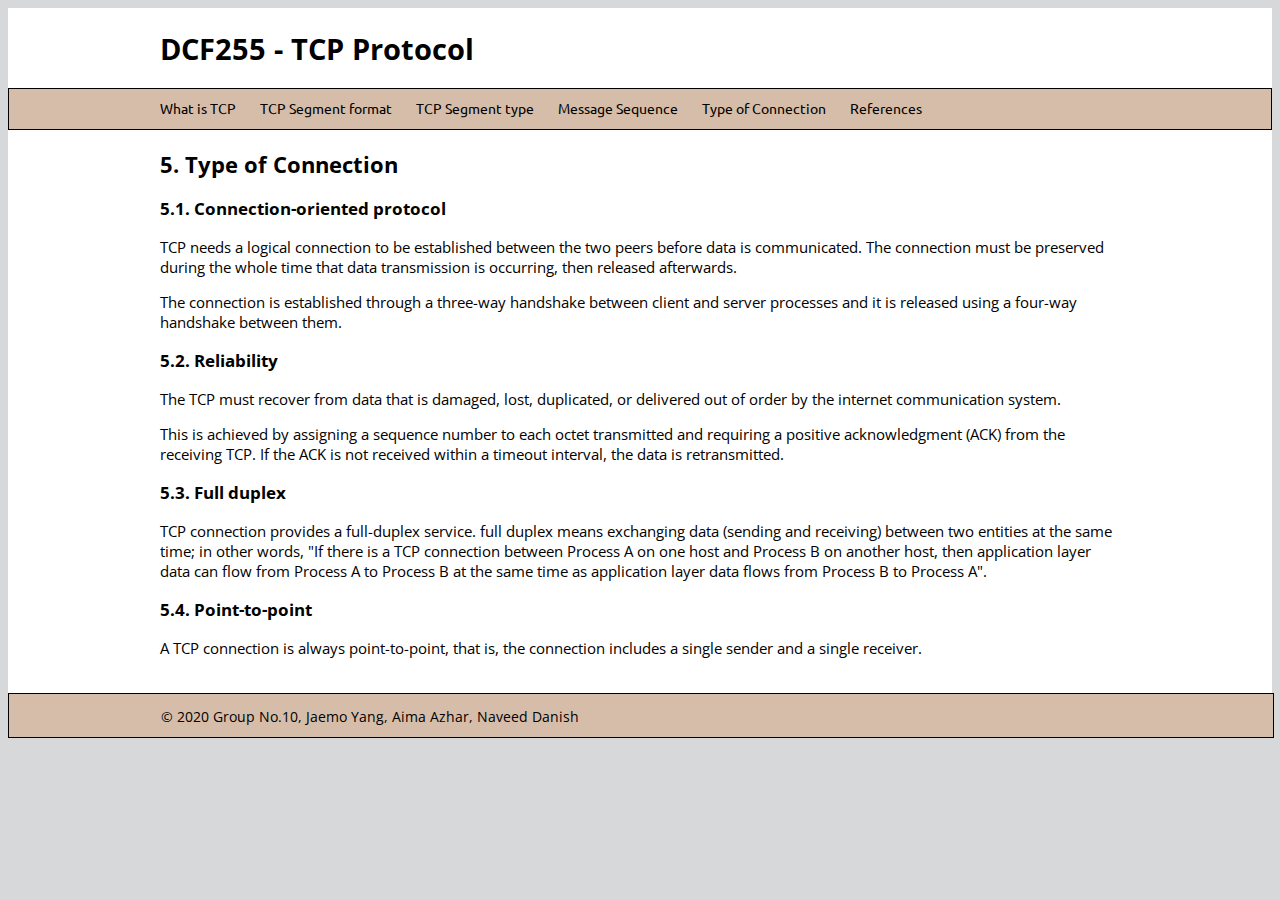
==== connection.html @ d346490e "first commit" ====
<!DOCTYPE html>
<html>
  <head>
    <title>Type of Connection</title>
    <meta charset="utf-8" />
    <link rel="stylesheet" href="css/dcf-theme.css" />
  </head>
  <body>
    <header>
      <div class="center">
        <h1>DCF255 - TCP Protocol</h1>
      </div>
    </header>

    <nav>
      <div class="center">
        <ul>
          <li><a href="index.html">What is TCP</a></li>
          <li><a href="format.html">TCP Segment format</a></li>
          <li><a href="type.html">TCP Segment type</a></li>
          <li><a href="sequence.html">Message Sequence</a></li>
          <li><a href="connection.html">Type of Connection</a></li>
          <li><a href="references.html">References</a></li>
        </ul>
      </div>
    </nav>

    <main>
      <section class="main center">
        <!-- Start your code here -->
        <h2>5. Type of Connection</h2>

        <article>
          <h3>5.1. Connection-oriented protocol</h3>
          <p>TCP needs a logical connection to be established between the two peers before data is communicated. The connection must be preserved during the whole time that data transmission is occurring, then released afterwards.</p>
          <p>The connection is established through a three-way handshake between client and server processes and it is released using a four-way handshake between them.</p>
        </article>

        <article>
          <h3>5.2. Reliability</h3>
          <p>The TCP must recover from data that is damaged, lost, duplicated, or delivered out of order by the internet communication system.</p>
          <p>This is achieved by assigning a sequence number to each octet transmitted and requiring a positive acknowledgment (ACK) from the receiving TCP. If the ACK is not received within a timeout interval, the data is retransmitted.</p>
        </article>
        
        <article>
          <h3>5.3. Full duplex</h3>
          <p>TCP connection provides a full-duplex service. full duplex means exchanging data (sending and receiving) between two entities at the same time; in other words, "If there is a TCP connection between Process A on one host and Process B on another host, then application layer data can flow from Process A to Process B at the same time as application layer data flows from Process B to Process A".</p>
        </article>

        <article>
          <h3>5.4. Point-to-point</h3>
          <p>A TCP connection is always point-to-point, that is, the connection includes a single sender and a single receiver.</p>
        </article>

        <br>

        <!-- End your code here  -->
      </section>
    </main>

    <footer>
      <div class="center">
        &copy; 2020 Group No.10, Jaemo Yang, Aima Azhar, Naveed Danish
      </div>
    </footer>
  </body>
</html>
---- css/dcf-theme.css ----
@import url('https://fonts.googleapis.com/css2?family=Open+Sans&display=swap');
@import url('https://fonts.googleapis.com/css?family=Ubuntu&display=swap');

html {
  background-color: #d3d5d6ee;
}

body {
  overflow-y: scroll;
  overflow-x: hidden;
  font-family: 'Open Sans', sans-serif;
  font-size: 11pt;
  background: #ffffff;
  color: #000000;
}

nav {
  height: 40px;
  background: #D6BDA9; 
  border: #000 solid 0.5px;
}

nav ul {
  list-style-image: none;
  list-style-position: outside;
  list-style-type: none;
  margin: 0 0 0 -12px;
  padding: 0px;
}

nav ul li {
  float: left;
}

nav ul li a {
  padding: 10px 12px 13px 12px;
  display: block;
  line-height: 40px;
  font: 95% Ubuntu, sans-serif;
  color: #000000;
  text-decoration: none;
}

nav ul li a:hover {
  color: #fff;
}

header {
  padding-top: 1px;
  margin-bottom: 15px;
}

footer {
  height: 30px;
  width: 100%;
  background: #D6BDA9;
  border: #000 solid 0.5px;
  color: #000;
  text-align: left;
  font-size: 95%;
  padding-top: 13px;
  vertical-align: middle;
}

.main {
  min-height: 460px;
}

.center {
  max-width: 960px;
  margin: 0 auto;
  padding-left: 20px;
  padding-right: 20px;
}


table {
  border-collapse: collapse;
}

table, th, td {
  border: 1.5px solid black;
  padding: 0.5rem;
}

figcaption {
  font-size: 11pt;
  font-weight: bold;
  text-align: center;
  padding: 0.5rem;
}

img {
  max-width: 95%;
  height: auto;
}
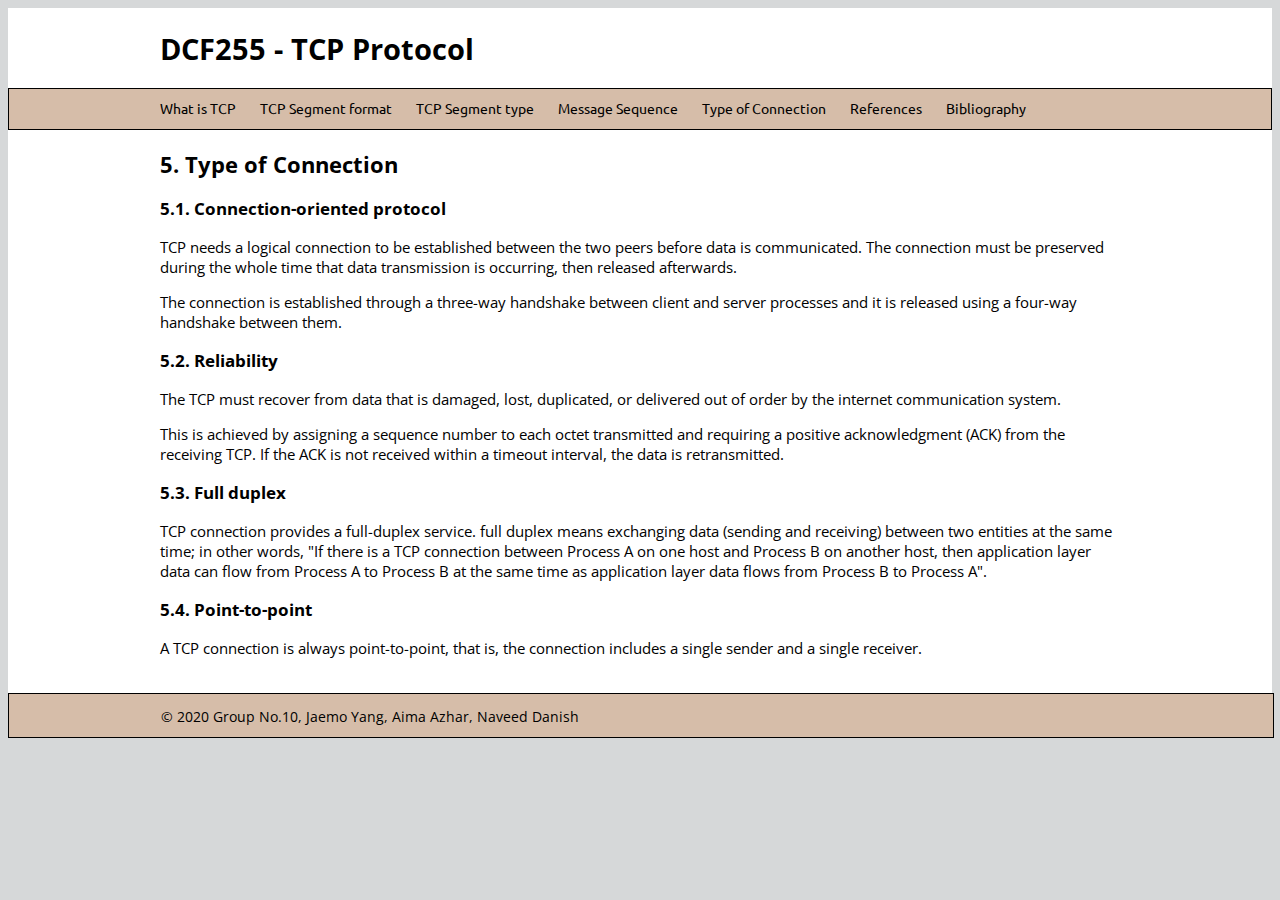
==== commit 57c9c702: "added bibliograhpy page and changed the related pages" ====
--- a/connection.html
+++ b/connection.html
@@ -21,6 +21,7 @@
           <li><a href="sequence.html">Message Sequence</a></li>
           <li><a href="connection.html">Type of Connection</a></li>
           <li><a href="references.html">References</a></li>
+          <li><a href="bibliography.html">Bibliography</a></li>
         </ul>
       </div>
     </nav>
--- a/css/dcf-theme.css
+++ b/css/dcf-theme.css
@@ -93,4 +93,4 @@
 img {
   max-width: 95%;
   height: auto;
-}
+}